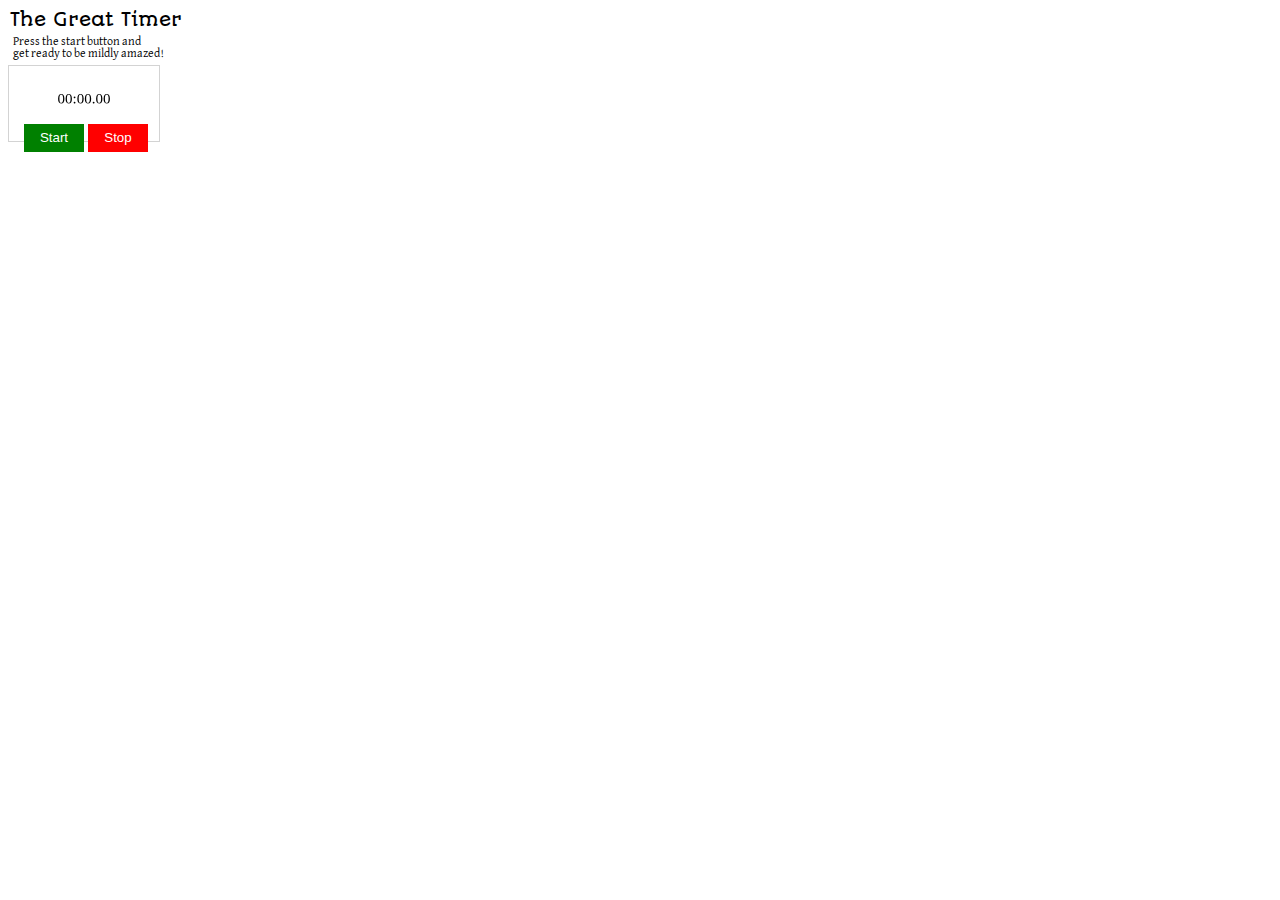
==== TestHtml/index.html @ 848ab242 "timer" ====
<!DOCTYPE html>
    <head>
        <title>Canvas Timer</title>
        <meta name="viewport" content="width=device-width, initial-scale=1.0">
        <link href="https://fonts.googleapis.com/css?family=Autour One" rel="stylesheet">
        <link href='https://fonts.googleapis.com/css?family=David Libre' rel="stylesheet">
        <link rel="stylesheet" type="text/css" href="css\style.css">
        
    </head>
    <body>
        <div id="timer_box">
            <h3 id="timer_title">The Great Timer</h3>
            <p id="timer_description">Press the start button and <br /> get ready to be mildly amazed!</p>
            <canvas id="canvas"></canvas>
            <button class="timer_btn" id="start_btn">Start</button>
            <button class="timer_btn" id="stop_btn">Stop</button>
            <p id="wow"></p>
        </div>
        <div class="half-circle"></div>

        <script src="\Timer\timer.js"></script>
    </body>
</html>
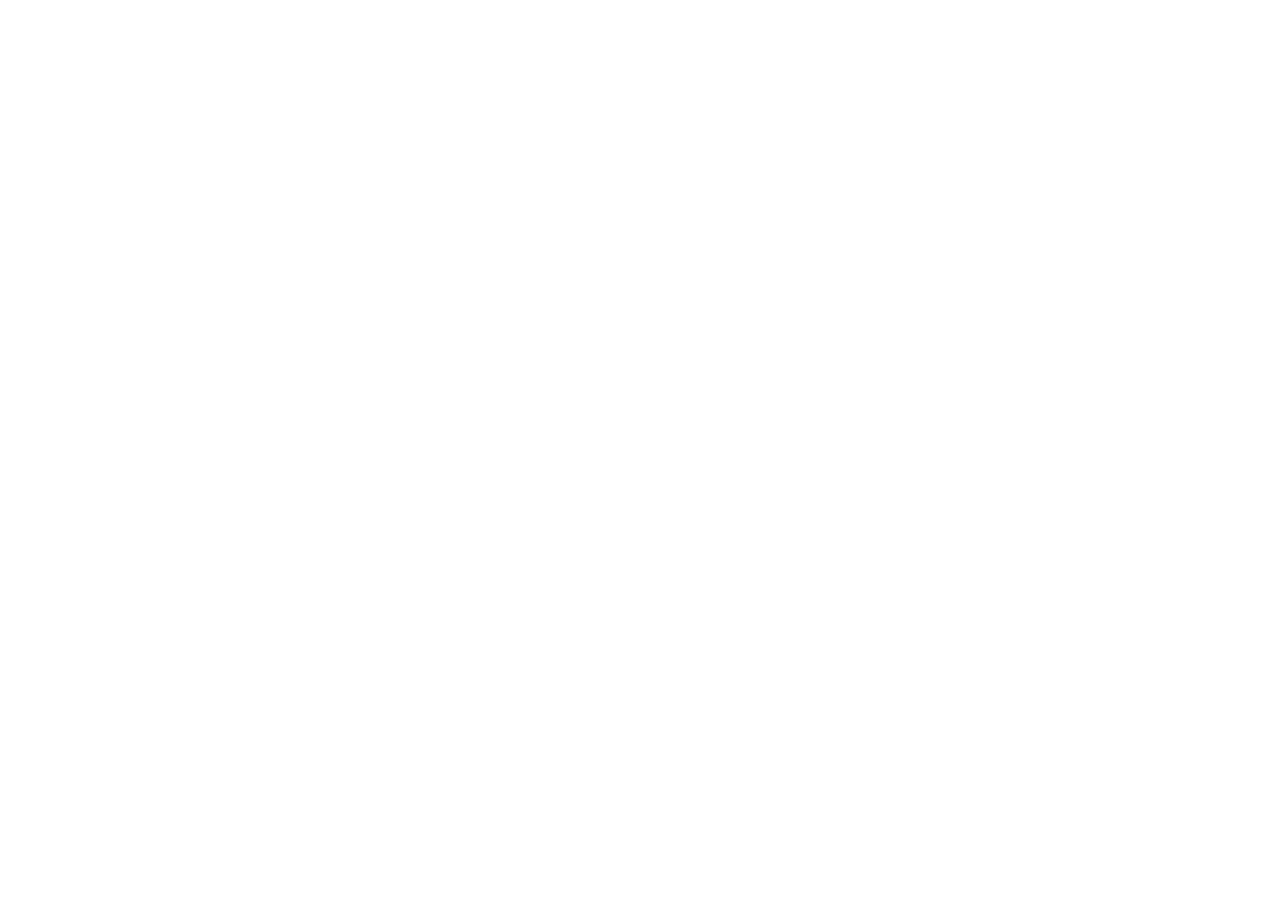
==== commit ac728ce9: "Created new timer construction" ====
--- a/TestHtml/index.html
+++ b/TestHtml/index.html
@@ -2,21 +2,10 @@
     <head>
         <title>Canvas Timer</title>
         <meta name="viewport" content="width=device-width, initial-scale=1.0">
-        <link href="https://fonts.googleapis.com/css?family=Autour One" rel="stylesheet">
-        <link href='https://fonts.googleapis.com/css?family=David Libre' rel="stylesheet">
         <link rel="stylesheet" type="text/css" href="css\style.css">
         
     </head>
     <body>
-        <div id="timer_box">
-            <h3 id="timer_title">The Great Timer</h3>
-            <p id="timer_description">Press the start button and <br /> get ready to be mildly amazed!</p>
-            <canvas id="canvas"></canvas>
-            <button class="timer_btn" id="start_btn">Start</button>
-            <button class="timer_btn" id="stop_btn">Stop</button>
-            <p id="wow"></p>
-        </div>
-        <div class="half-circle"></div>
 
         <script src="\Timer\timer.js"></script>
     </body>
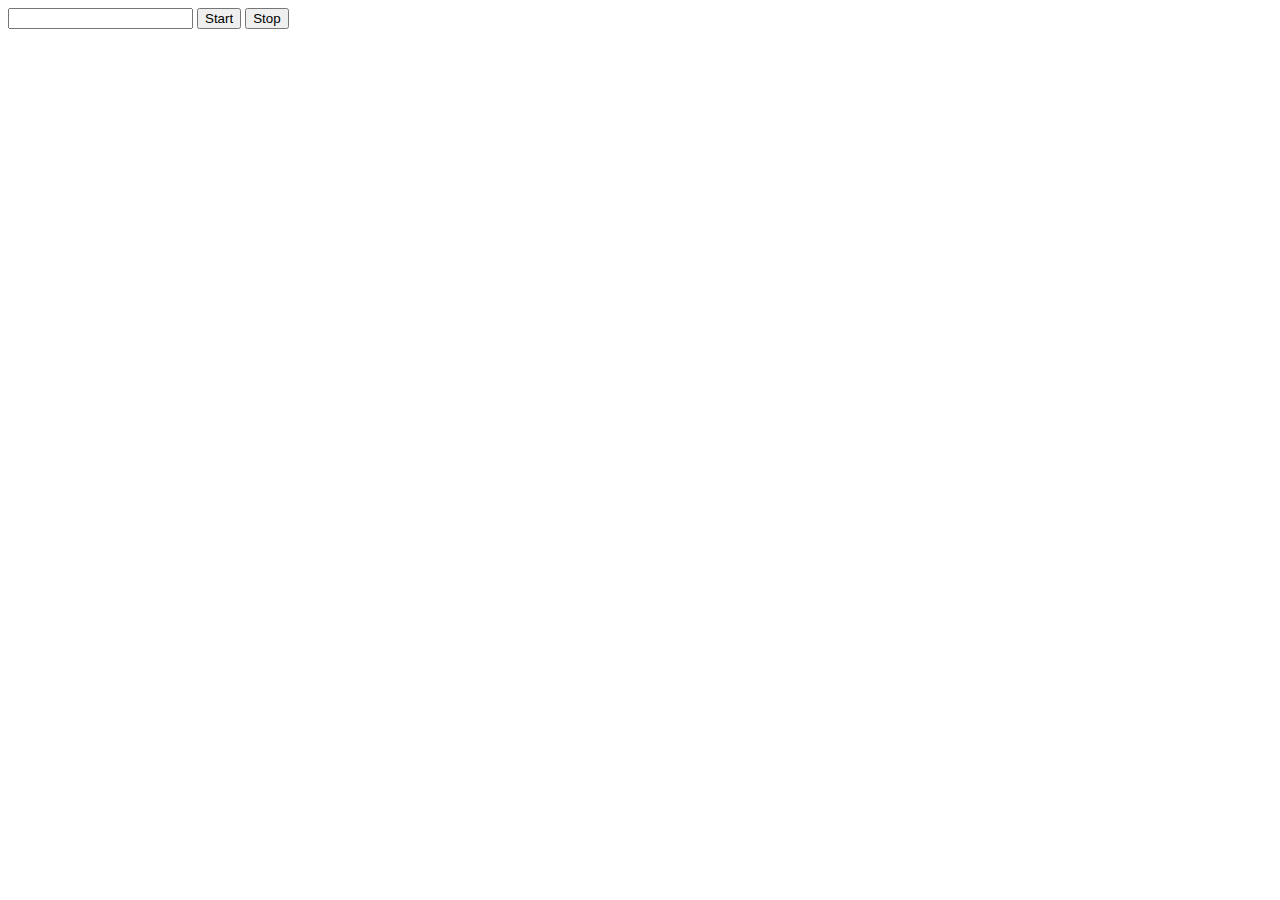
==== commit f6f3cfcb: "Merge pull request #2 from tontsaX/using-this-as-variable" ====
--- a/TestHtml/index.html
+++ b/TestHtml/index.html
@@ -6,7 +6,10 @@
         
     </head>
     <body>
-
+        <input type="text" id="timer">
+        <!--<p id="timer">w</p>-->
+        <button id="start-btn">Start</button>
+        <button id="stop-btn">Stop</button>
         <script src="\Timer\timer.js"></script>
     </body>
 </html>